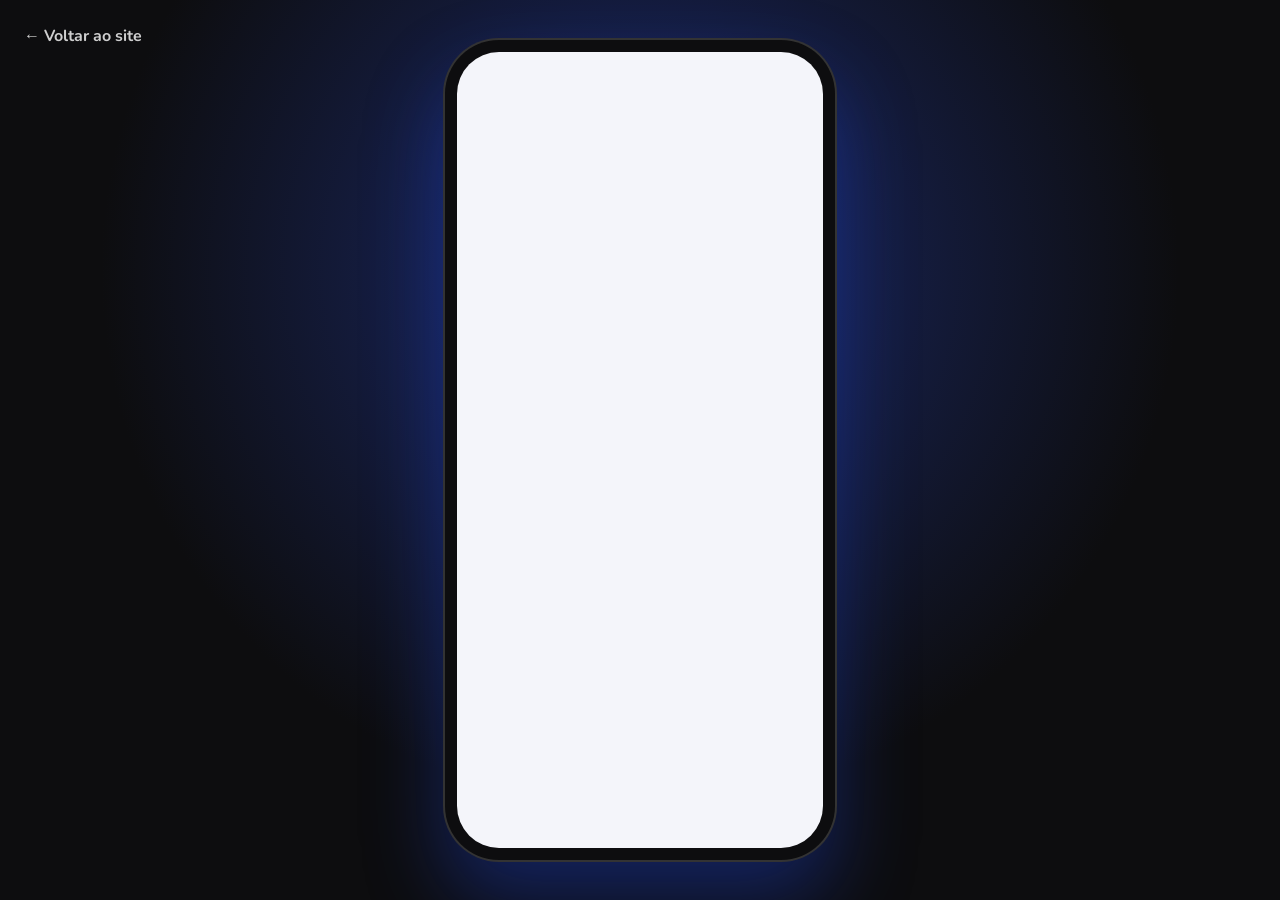
==== app.html @ 608b4625 "Add files via upload" ====
<!DOCTYPE html>
<html lang="pt-BR">
<head>
  <meta charset="UTF-8">
  <meta name="viewport" content="width=device-width, initial-scale=1.0, viewport-fit=cover">
  <title>zelu — app</title>
  <meta name="theme-color" content="#7A06D6">
  <meta name="apple-mobile-web-app-capable" content="yes">
  <meta name="mobile-web-app-capable" content="yes">
  <meta name="apple-mobile-web-app-status-bar-style" content="black-translucent">
  <meta name="apple-mobile-web-app-title" content="zelu">
  <link rel="manifest" href="manifest.json">
  <link rel="icon" href="icon.svg" type="image/svg+xml">
  <link rel="apple-touch-icon" href="icon-192.png">
  <link rel="preconnect" href="https://fonts.googleapis.com">
  <link href="https://fonts.googleapis.com/css2?family=Nunito:wght@400;500;600;700;800;900&display=swap" rel="stylesheet">
  <link rel="stylesheet" href="style.css">
  <style>
    html,body{height:100%;overflow:hidden;background:#0d0d0f}
    body{display:flex;align-items:center;justify-content:center}
    .app-shell{width:100%;height:100dvh;position:relative}
    .app-shell #app{border-radius:0}
    .in{font-size:16px}
    .back-site{display:none}

    /* CELULAR: tela cheia, usa a barra de status real do aparelho */
    @media (max-width:599px){
      #app .sb{display:none}
      .app-shell .scr:not(.full){padding-top:calc(18px + env(safe-area-inset-top))}
      .app-shell .splash{padding-top:calc(90px + env(safe-area-inset-top))}
      .app-shell .bn{height:calc(82px + env(safe-area-inset-bottom));padding-bottom:calc(14px + env(safe-area-inset-bottom))}
      .app-shell .cbar{padding-bottom:calc(22px + env(safe-area-inset-bottom))}
    }

    /* COMPUTADOR: moldura de celular centralizada */
    @media (min-width:600px){
      body{background:radial-gradient(circle at 50% 30%,#1b2a6b 0%,#0d0d0f 60%)}
      .app-shell{width:390px;height:min(820px,94dvh);border-radius:54px;padding:12px;background:#0d0d0f;box-shadow:0 0 0 2px #333,0 40px 80px rgba(31,75,242,.35)}
      .app-shell #app{border-radius:42px}
      .back-site{display:inline-flex;position:fixed;top:24px;left:24px;color:#fff;font-weight:700;opacity:.8;gap:8px;align-items:center}
      .back-site:hover{opacity:1}
    }
  </style>
</head>
<body>
  <a href="index.html" class="back-site">← Voltar ao site</a>
  <div class="app-shell"><div id="app"></div></div>

  <script src="app.js"></script>
  <script>
    if ('serviceWorker' in navigator) {
      window.addEventListener('load', () => navigator.serviceWorker.register('sw.js'));
    }
  </script>
</body>
</html>
---- style.css ----
:root{--roxo:#7A06D6;--azul:#1F4BF2;--grad:linear-gradient(90deg,#7A06D6,#1F4BF2);--dark:#1E1E1E;--navy:#0B1830;--txt:#10132B;--mut:#6B6F86;--line:#E4E6F0}
*{box-sizing:border-box;margin:0;padding:0}
html{scroll-behavior:smooth}
body{font-family:'Nunito',sans-serif;background:var(--dark);color:#fff;line-height:1.5}
button{font-family:inherit;cursor:pointer;border:none;background:none;color:inherit}
a{color:inherit;text-decoration:none}
.wrap{max-width:1160px;margin:0 auto;padding:0 24px}
.gt{background:var(--grad);-webkit-background-clip:text;background-clip:text;color:transparent}
.btn{display:inline-flex;align-items:center;gap:8px;background:var(--grad);color:#fff;font-weight:800;padding:14px 28px;border-radius:999px;font-size:16px;box-shadow:0 10px 30px rgba(60,40,230,.35);transition:.2s}
.btn:hover{transform:translateY(-2px)}
.btn.gh{background:transparent;border:1.5px solid rgba(255,255,255,.3);box-shadow:none}
.pattern{height:110px;opacity:.8;background-image:url("data:image/svg+xml,%3Csvg xmlns='http://www.w3.org/2000/svg' width='100' height='100' fill='none' stroke='%235a3be6' stroke-width='2'%3E%3Cpath d='M4 4h44v44A44 44 0 0 1 4 4z'/%3E%3Cpath d='M52 48V4h22a22 22 0 0 1 22 22v22z'/%3E%3Cpath d='M4 96V52h44A44 44 0 0 1 4 96z'/%3E%3Crect x='52' y='52' width='44' height='44' rx='6'/%3E%3C/svg%3E")}

/* NAV */
header.nav{position:sticky;top:0;z-index:50;background:rgba(30,30,30,.85);backdrop-filter:blur(12px);border-bottom:1px solid rgba(255,255,255,.06)}
.nav .wrap{display:flex;align-items:center;justify-content:space-between;height:72px}
.logo{font-weight:900;font-size:30px;letter-spacing:-1px}
.nav ul{display:flex;gap:28px;list-style:none;font-weight:600;color:#cfd0dc}
.nav ul a:hover{color:#fff}
.nav .btn{padding:10px 20px;font-size:14px}

/* HERO */
.hero{position:relative;text-align:center;padding:110px 0 90px;overflow:hidden}
.hero::before{content:'';position:absolute;width:760px;height:520px;left:50%;top:-80px;transform:translateX(-50%);background:radial-gradient(closest-side,rgba(40,70,240,.45),transparent);pointer-events:none}
.badge{display:inline-flex;gap:8px;align-items:center;padding:8px 18px;border-radius:999px;background:var(--grad);font-weight:700;font-size:13px;letter-spacing:1px;text-transform:uppercase;position:relative}
.hero h1{font-size:clamp(44px,8vw,96px);line-height:1;font-weight:500;margin:28px 0 22px;position:relative;letter-spacing:-2px}
.hero h1 b{font-weight:900}
.hero p{max-width:620px;margin:0 auto 34px;color:#c9cad6;font-size:19px;position:relative}
.ctas{display:flex;gap:14px;justify-content:center;flex-wrap:wrap;position:relative}
.stats{display:grid;grid-template-columns:repeat(3,1fr);gap:18px;margin-top:70px;position:relative}
.stat{background:#262626;border:1px solid rgba(255,255,255,.07);border-radius:24px;padding:26px;text-align:left}
.stat b{font-size:46px;font-weight:900;display:block;line-height:1;margin-bottom:6px}
.stat span{color:#b9bac7}

/* SEÇÕES */
section{padding:90px 0}
.sh{display:flex;align-items:center;gap:16px;margin-bottom:18px}
.arrow{width:52px;height:52px;border-radius:14px;background:linear-gradient(135deg,#1F4BF2,#7A06D6);display:grid;place-items:center;flex-shrink:0;font-size:24px;font-weight:900}
h2.t{font-size:clamp(30px,4.5vw,48px);font-weight:800;line-height:1.1}
.lead{color:#bfc0cd;font-size:18px;max-width:720px;margin-bottom:44px}
.dark2{background:#161616}
.feats{display:grid;grid-template-columns:repeat(3,1fr);gap:18px}
.feat{background:var(--navy);border-radius:24px;padding:28px;transition:.25s;border:1px solid transparent}
.feat:hover{border-color:#4b3be6;transform:translateY(-4px)}
.feat .e{font-size:28px;width:58px;height:58px;border-radius:16px;background:rgba(255,255,255,.06);display:grid;place-items:center;margin-bottom:18px}
.feat h3{font-size:20px;margin-bottom:6px}
.feat p{color:#aeb3c6;font-size:15px}
.steps{display:grid;grid-template-columns:repeat(3,1fr);gap:18px}
.stp{border-radius:24px;padding:30px;background:#232323}
.stp .n{width:44px;height:44px;border-radius:12px;background:var(--grad);display:grid;place-items:center;font-weight:900;font-size:20px;margin-bottom:16px}
.stp h3{margin-bottom:6px}
.stp p{color:#b4b5c3}
.vs{display:grid;grid-template-columns:1fr 1fr;gap:18px}
.vs div{border-radius:24px;padding:30px;background:#232323}
.vs div:last-child{background:var(--grad)}
.vs h3{font-size:22px;margin-bottom:8px}
.proto{display:grid;grid-template-columns:1fr 410px;gap:60px;align-items:center}
.proto ul{list-style:none;display:grid;gap:12px;margin:24px 0 30px}
.proto li{display:flex;gap:12px;color:#cfd0dc}
.proto li::before{content:'↗';color:#6a5cff;font-weight:900}
.manif{background:var(--grad);border-radius:36px;padding:60px;font-size:clamp(18px,2.2vw,24px);line-height:1.55}
.manif strong{display:block;font-size:14px;letter-spacing:2px;text-transform:uppercase;opacity:.8;margin-bottom:18px}
.manif p+p{margin-top:16px}
.vals{display:grid;grid-template-columns:repeat(3,1fr);gap:18px}
.val{border-radius:20px;overflow:hidden;background:#fff;color:var(--txt)}
.val h4{background:var(--grad);color:#fff;text-align:center;padding:18px;letter-spacing:1px}
.val p{padding:22px}
.cta{text-align:center}
footer{border-top:1px solid rgba(255,255,255,.08);padding:40px 0;color:#9a9bab;font-size:14px}
footer .wrap{display:flex;justify-content:space-between;gap:20px;flex-wrap:wrap}
@media(max-width:900px){.nav ul{display:none}.stats,.feats,.steps,.vals,.vs{grid-template-columns:1fr}.proto{grid-template-columns:1fr}.manif{padding:34px}}

/* ===== APP (protótipo) ===== */
.phone{width:390px;height:820px;max-width:100%;margin:0 auto;border-radius:54px;padding:12px;background:#0d0d0f;box-shadow:0 0 0 2px #333,0 40px 80px rgba(31,75,242,.35)}
#app{position:relative;width:100%;height:100%;border-radius:42px;overflow:hidden;background:#F4F5FA;color:var(--txt);font-size:15px;line-height:1.4}
#app .sb{position:absolute;top:0;left:0;right:0;height:44px;display:flex;justify-content:space-between;align-items:center;padding:0 28px;font-weight:800;font-size:14px;z-index:5;background:#F4F5FA}
#app .sb.w{background:transparent;color:#fff}
.scr{position:absolute;inset:0;overflow-y:auto;padding:56px 20px 30px;scrollbar-width:none}
.scr::-webkit-scrollbar{display:none}
.scr.wnav{padding-bottom:110px}
.scr.chatpad{padding-bottom:150px}
.scr.full{padding:0}
#app h1{font-size:26px;line-height:1.2;font-weight:800}
#app h2{font-size:20px;font-weight:800}
#app h3{font-size:16px;font-weight:800;margin:18px 0 10px}
#app .card h3{margin:0 0 10px}
.mut{color:var(--mut)}.sm{font-size:13px}.c{text-align:center}.mt{margin-top:20px}.f1{flex:1;min-width:0}
#app label{display:block;font-weight:700;font-size:14px;margin:16px 0 6px}
.in{width:100%;padding:14px 16px;border-radius:14px;border:1.5px solid var(--line);background:#fff;font:inherit;color:var(--txt);outline:none}
.in:focus{border-color:var(--azul)}
.pbtn{width:100%;padding:16px;border-radius:16px;background:var(--grad);color:#fff;font-weight:800;font-size:16px}
.pbtn:disabled{opacity:.4;cursor:not-allowed}
.sbtn{width:100%;padding:15px;border-radius:16px;background:#E9ECFF;color:var(--azul);font-weight:800}
.lbtn{width:100%;padding:14px;font-weight:700;color:var(--mut)}
.link{color:var(--azul);font-weight:800;font-size:13px}
.hd{display:flex;align-items:center;gap:10px;margin-bottom:14px}
.hd h2{flex:1}
.ic{width:40px;height:40px;border-radius:12px;background:#fff;display:grid;place-items:center;box-shadow:0 2px 8px rgba(16,19,43,.06);flex-shrink:0}
.ic.w{background:rgba(255,255,255,.18);box-shadow:none;width:32px;height:32px;color:#fff}
.row{display:flex;justify-content:space-between;align-items:center;gap:10px}
.card{background:#fff;border-radius:20px;padding:16px;margin-bottom:14px;box-shadow:0 2px 12px rgba(16,19,43,.05)}
.bar{height:8px;border-radius:99px;background:#E8E9F3;overflow:hidden;margin:8px 0}
.bar i{display:block;height:100%;border-radius:99px;background:var(--grad);transition:width .5s}
.top{display:flex;justify-content:space-between;align-items:center;margin-bottom:16px}
.bal{background:var(--grad);color:#fff;border-radius:24px;padding:20px;margin-bottom:16px;box-shadow:0 12px 30px rgba(60,40,230,.3)}
.bal .big{font-size:32px;font-weight:900;margin:6px 0 10px}
.qa{display:grid;grid-template-columns:repeat(4,1fr);gap:8px;margin-bottom:16px}
.qa button{display:flex;flex-direction:column;align-items:center;gap:6px;font-size:11.5px;font-weight:700;color:var(--txt)}
.qa button span{width:56px;height:56px;border-radius:18px;background:#fff;display:grid;place-items:center;font-size:24px;box-shadow:0 2px 10px rgba(16,19,43,.06)}
.cat{margin-bottom:8px}
.cat span{font-size:14px}
.dot{display:inline-block;width:9px;height:9px;border-radius:50%;margin-right:7px}
.li{display:flex;align-items:center;gap:12px;padding:10px 0;border-bottom:1px solid #F0F1F6}
.li:last-child{border:none}
.lic{width:40px;height:40px;border-radius:12px;display:grid;place-items:center;font-size:18px;background:#F1F2F8;flex-shrink:0}
.alert{display:flex;gap:12px;align-items:center;font-size:24px;cursor:pointer;background:#EEF1FF}
.alert div{font-size:15px}
.fab{position:absolute;right:18px;bottom:96px;width:56px;height:56px;border-radius:50%;background:var(--grad);color:#fff;display:grid;place-items:center;box-shadow:0 10px 24px rgba(60,40,230,.4);z-index:6}
.bn{position:absolute;bottom:0;left:0;right:0;height:82px;background:#fff;display:flex;justify-content:space-around;align-items:center;padding-bottom:14px;box-shadow:0 -4px 20px rgba(16,19,43,.06);z-index:6}
.bn button{display:flex;flex-direction:column;align-items:center;gap:2px;font-size:11px;font-weight:700;color:#A3A6B8;width:60px}
.bn .act{color:var(--azul)}
.bn .plus{width:54px;height:54px;border-radius:18px;background:var(--grad);color:#fff;display:grid;place-items:center;margin-top:-26px;box-shadow:0 8px 20px rgba(60,40,230,.4)}
.splash{min-height:100%;background:var(--grad);color:#fff;padding:120px 28px 50px;display:flex;flex-direction:column}
.logo-big{font-size:68px;font-weight:900;letter-spacing:-2px;margin-bottom:auto}
#app .splash h1{font-size:36px;margin:40px 0 12px}
.splash p{opacity:.9;margin-bottom:30px}
.splash .pbtn{background:#fff;color:var(--azul)}
.splash .lbtn{color:#fff}
.step{font-size:13px;font-weight:800;color:var(--azul);margin:8px 0}
.qt{margin:6px 0 20px}
.opt{display:block;width:100%;text-align:left;padding:16px;border-radius:16px;border:1.5px solid var(--line);background:#fff;margin-bottom:10px;font-weight:700;color:var(--txt);transition:.15s}
.opt.sel{border-color:var(--azul);background:#EEF1FF;color:var(--azul)}
.opt.chk::before{content:'○  '}
.opt.chk.sel::before{content:'●  '}
.res-card{background:var(--grad);color:#fff;border-radius:26px;padding:28px;text-align:center;margin:8px 0 10px}
.res-card .emo{font-size:52px}
.res-card p{opacity:.92;margin-top:8px}
.tip{background:#fff;border-radius:14px;padding:12px 14px;margin-bottom:8px;font-weight:600}
.chips{display:flex;flex-wrap:wrap;gap:8px}
.chip{padding:9px 14px;border-radius:99px;background:#fff;border:1.5px solid var(--line);font-weight:700;font-size:13px;color:var(--txt)}
.chip.sel{background:var(--grad);color:#fff;border-color:transparent}
.toggle{width:48px;height:28px;border-radius:99px;background:#D5D7E3;position:relative;cursor:pointer;flex-shrink:0;transition:.2s}
.toggle::after{content:'';position:absolute;top:3px;left:3px;width:22px;height:22px;border-radius:50%;background:#fff;transition:.2s;box-shadow:0 1px 3px rgba(0,0,0,.2)}
.toggle.on{background:var(--azul)}
.toggle.on::after{left:23px}
.sheet-bg{position:absolute;inset:0;background:rgba(10,12,30,.45);display:flex;align-items:flex-end;z-index:20;animation:fade .2s}
.sheet{background:#fff;width:100%;border-radius:28px 28px 0 0;padding:24px 22px 34px;animation:up .25s}
#app .sheet h3{margin-top:0}
@keyframes up{from{transform:translateY(100%)}}
@keyframes fade{from{opacity:0}}
.toast{position:absolute;left:50%;bottom:100px;transform:translateX(-50%);background:#10132B;color:#fff;padding:12px 18px;border-radius:14px;font-size:13.5px;font-weight:700;z-index:30;width:max-content;max-width:86%;text-align:center;animation:fade .2s}
.hs{display:flex;gap:12px;overflow-x:auto;padding-bottom:6px;scrollbar-width:none}
.ccard{min-width:250px;height:150px;border-radius:22px;padding:18px;color:#fff;background:linear-gradient(135deg,#7A06D6,#1F4BF2);display:flex;flex-direction:column;justify-content:space-between}
.ccard:nth-child(2n){background:linear-gradient(135deg,#0B1830,#2b3a8f)}
.imp{display:grid;grid-template-columns:repeat(auto-fit,minmax(90px,1fr));gap:8px}
.imp .card{text-align:center;padding:14px 8px;margin:0}
.imp b{display:block;font-size:22px;background:var(--grad);-webkit-background-clip:text;background-clip:text;color:transparent}
.imp span{font-size:12px;color:var(--mut)}
.bigg{font-size:28px;font-weight:900;color:var(--azul)}
.breathe{margin-top:20px;display:flex;flex-direction:column;align-items:center;gap:14px}
.circ{width:120px;height:120px;border-radius:50%;background:var(--grad);display:grid;place-items:center;color:#fff;font-size:40px;font-weight:900;animation:br 4s ease-in-out infinite}
@keyframes br{50%{transform:scale(1.15);box-shadow:0 0 0 18px rgba(31,75,242,.12)}}
.acts{display:grid;gap:10px;margin-top:20px}
.hero-p{text-align:center;padding:10px 0}
.hero-p .emo{font-size:48px}
.cal{display:grid;grid-template-columns:repeat(7,1fr);gap:4px;text-align:center}
.cal b{font-size:12px;color:var(--mut);padding:4px 0}
.cd{aspect-ratio:1;border-radius:12px;font-weight:700;position:relative;color:var(--txt);font-size:14px}
.cd.hoje{border:1.5px solid var(--azul)}
.cd.sel{background:var(--grad);color:#fff}
.cd i{position:absolute;bottom:4px;left:50%;transform:translateX(-50%);width:5px;height:5px;border-radius:50%}
.leg{display:flex;gap:16px;justify-content:center;font-size:12px;color:var(--mut);margin-top:10px}
.leg i{display:inline-block;width:7px;height:7px;border-radius:50%;margin-right:5px}
.cc{background:#FF5A7A}.cg{background:var(--azul)}
.cd.sel i{background:#fff}
.chat{display:flex;flex-direction:column;gap:10px}
.msg{max-width:82%;padding:12px 14px;border-radius:18px;font-size:14.5px}
.msg.bot{background:#fff;border-bottom-left-radius:6px;align-self:flex-start}
.msg.me{background:var(--grad);color:#fff;border-bottom-right-radius:6px;align-self:flex-end}
.cbar{position:absolute;left:0;right:0;bottom:0;background:#F4F5FA;padding:10px 14px 22px;z-index:6}
.sug{display:flex;gap:6px;overflow-x:auto;margin-bottom:8px;scrollbar-width:none}
.sug .chip{white-space:nowrap}
.send{width:48px;height:48px;border-radius:14px;background:var(--grad);color:#fff;font-size:18px;flex-shrink:0}
.av{width:84px;height:84px;border-radius:50%;background:var(--grad);color:#fff;display:grid;place-items:center;font-size:34px;font-weight:900;margin:6px auto 10px}
.menu button{display:flex;width:100%;align-items:center;gap:12px;padding:14px 4px;border-bottom:1px solid #F0F1F6;font-weight:700;color:var(--txt);text-align:left}
.menu button:last-child{border:none}
.menu button::after{content:'›';margin-left:auto;color:var(--mut);font-size:20px}
.pill{display:inline-block;padding:6px 14px;border-radius:99px;background:#EEF1FF;color:var(--azul);font-weight:800;font-size:13px}
details{background:#fff;border-radius:16px;padding:14px 16px;margin-bottom:10px}
summary{font-weight:800;cursor:pointer}
details p{margin-top:8px;color:var(--mut)}
.two{display:grid;grid-template-columns:1fr 1fr;gap:10px;margin-bottom:6px}
.two .card{margin:0;text-align:center}
.two b{font-size:19px;display:block}
@media(max-width:480px){.phone{width:100%;height:760px;padding:0;border-radius:28px;box-shadow:0 20px 50px rgba(31,75,242,.3)}#app{border-radius:28px}}
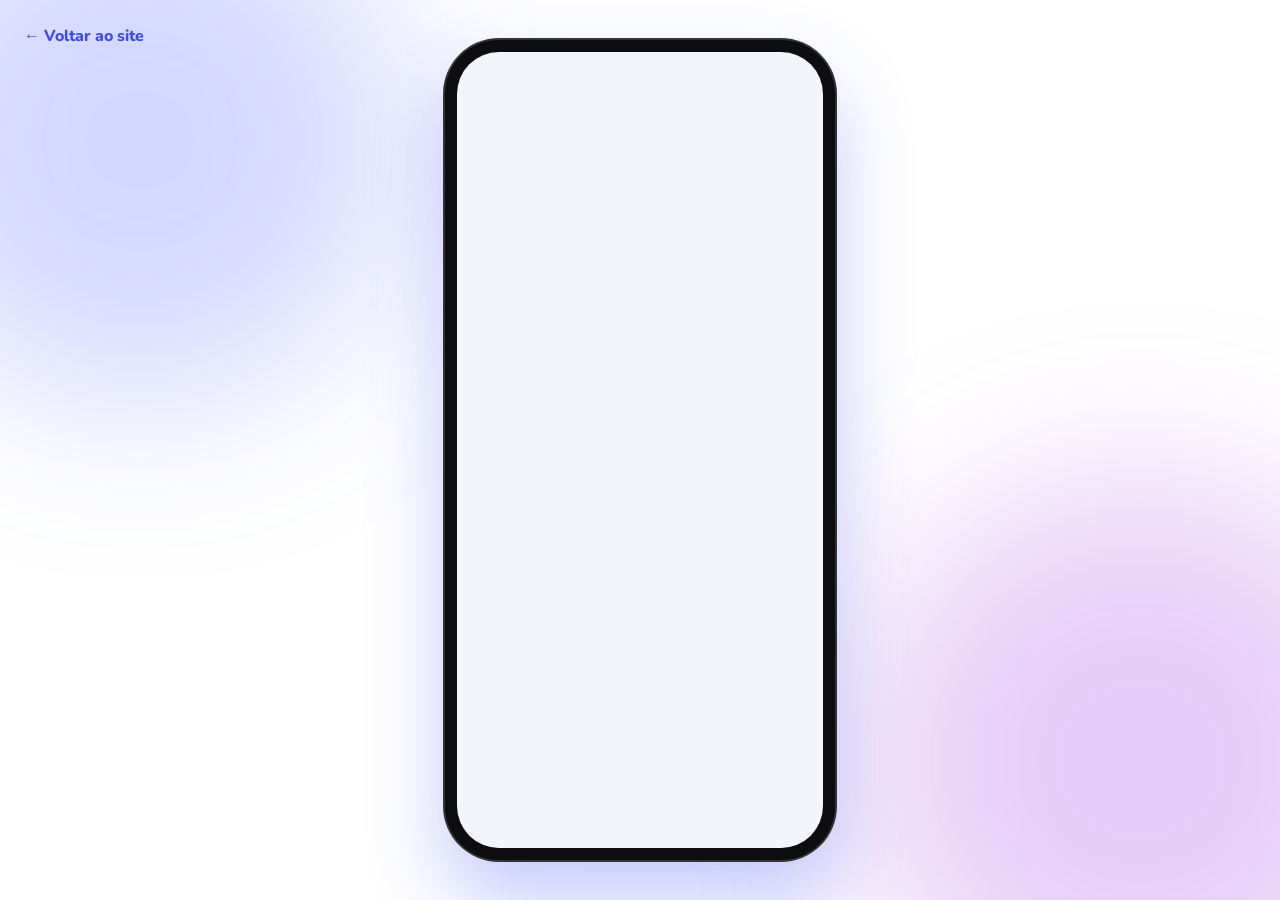
==== commit f7dbf8ff: "Update app.html" ====
--- a/app.html
+++ b/app.html
@@ -4,7 +4,7 @@
   <meta charset="UTF-8">
   <meta name="viewport" content="width=device-width, initial-scale=1.0, viewport-fit=cover">
   <title>zelu — app</title>
-  <meta name="theme-color" content="#7A06D6">
+  <meta name="theme-color" content="#3a4bf3">
   <meta name="apple-mobile-web-app-capable" content="yes">
   <meta name="mobile-web-app-capable" content="yes">
   <meta name="apple-mobile-web-app-status-bar-style" content="black-translucent">
@@ -14,16 +14,19 @@
   <link rel="apple-touch-icon" href="icon-192.png">
   <link rel="preconnect" href="https://fonts.googleapis.com">
   <link href="https://fonts.googleapis.com/css2?family=Nunito:wght@400;500;600;700;800;900&display=swap" rel="stylesheet">
-  <link rel="stylesheet" href="style.css">
+  <link rel="stylesheet" href="zelu.css?v=6">
+  <script>
+    if (new URLSearchParams(location.search).has('mockup')) document.documentElement.classList.add('mockup');
+  </script>
   <style>
-    html,body{height:100%;overflow:hidden;background:#0d0d0f}
+    html,body{height:100%;overflow:hidden;background:#F4F5FA}
     body{display:flex;align-items:center;justify-content:center}
     .app-shell{width:100%;height:100dvh;position:relative}
     .app-shell #app{border-radius:0}
     .in{font-size:16px}
     .back-site{display:none}
 
-    /* CELULAR: tela cheia, usa a barra de status real do aparelho */
+    /* CELULAR: tela cheia */
     @media (max-width:599px){
       #app .sb{display:none}
       .app-shell .scr:not(.full){padding-top:calc(18px + env(safe-area-inset-top))}
@@ -32,13 +35,25 @@
       .app-shell .cbar{padding-bottom:calc(22px + env(safe-area-inset-bottom))}
     }
 
-    /* COMPUTADOR: moldura de celular centralizada */
+    /* DENTRO DO MOCKUP DA LANDING PAGE */
+    html.mockup,html.mockup body{background:#F4F5FA}
+    html.mockup .app-shell{height:100vh}
+    html.mockup #app .sb{display:flex}
+    html.mockup .app-shell .scr:not(.full){padding-top:56px}
+    html.mockup .app-shell .splash{padding-top:120px}
+    html.mockup .app-shell .bn{height:86px;padding-bottom:18px}
+    html.mockup .app-shell .cbar{padding-bottom:26px}
+
+    /* COMPUTADOR: moldura de celular sobre fundo branco da marca */
     @media (min-width:600px){
-      body{background:radial-gradient(circle at 50% 30%,#1b2a6b 0%,#0d0d0f 60%)}
-      .app-shell{width:390px;height:min(820px,94dvh);border-radius:54px;padding:12px;background:#0d0d0f;box-shadow:0 0 0 2px #333,0 40px 80px rgba(31,75,242,.35)}
+      body{background:#ffffff}
+      body::before,body::after{content:'';position:fixed;border-radius:50%;filter:blur(90px);pointer-events:none}
+      body::before{width:520px;height:520px;left:-120px;top:-120px;background:rgba(58,75,243,.22)}
+      body::after{width:560px;height:560px;right:-140px;bottom:-140px;background:rgba(129,2,207,.2)}
+      .app-shell{width:390px;height:min(820px,94dvh);border-radius:54px;padding:12px;background:#0d0d0f;box-shadow:0 0 0 2px #333,0 40px 80px rgba(58,75,243,.3);z-index:1}
       .app-shell #app{border-radius:42px}
-      .back-site{display:inline-flex;position:fixed;top:24px;left:24px;color:#fff;font-weight:700;opacity:.8;gap:8px;align-items:center}
-      .back-site:hover{opacity:1}
+      .back-site{display:inline-flex;position:fixed;top:24px;left:24px;color:#3a4bf3;font-weight:800;gap:8px;align-items:center;z-index:2}
+      .back-site:hover{color:#8102cf}
     }
   </style>
 </head>
@@ -46,11 +61,11 @@
   <a href="index.html" class="back-site">← Voltar ao site</a>
   <div class="app-shell"><div id="app"></div></div>
 
-  <script src="app.js"></script>
+  <script src="app.js?v=6"></script>
   <script>
     if ('serviceWorker' in navigator) {
       window.addEventListener('load', () => navigator.serviceWorker.register('sw.js'));
     }
   </script>
 </body>
-</html>+</html>
--- a/zelu.css
+++ b/zelu.css
@@ -0,0 +1,315 @@
+/* ===== MARCA ZELU ===== */
+:root{
+  --azul:#3a4bf3;
+  --roxo:#8102cf;
+  --grad:linear-gradient(45deg,#3a4bf3 0%,#8102cf 100%);
+  --grad-fundo:linear-gradient(90deg,#3a4bf3 0%,#8102cf 100%);
+  --branco:#ffffff;
+  --suave:#f5f5fb;
+  --preto:#111111;
+  --txt:#10132B;
+  --mut:#5f6278;
+  --line:#E6E7F0;
+}
+*{box-sizing:border-box;margin:0;padding:0}
+html{scroll-behavior:smooth}
+body{font-family:'Nunito',sans-serif;background:var(--branco);color:var(--txt);line-height:1.5}
+button{font-family:inherit;cursor:pointer;border:none;background:none;color:inherit}
+a{color:inherit;text-decoration:none}
+.wrap{max-width:1160px;margin:0 auto;padding:0 24px}
+.i{width:1.15em;height:1.15em;fill:none;stroke:currentColor;stroke-width:2;stroke-linecap:round;stroke-linejoin:round;flex-shrink:0}
+.gt{background:var(--grad);-webkit-background-clip:text;background-clip:text;color:transparent;-webkit-box-decoration-break:clone;box-decoration-break:clone}
+.gt small{font-size:.5em;font-weight:800;margin-left:2px}
+
+/* ===== LOGO ===== */
+.logo-txt{font-weight:900;letter-spacing:-.02em;background:var(--grad);-webkit-background-clip:text;background-clip:text;color:transparent}
+.logo-mark{display:block;width:92px;height:40px}
+.logo-mark .logo-txt{font-size:30px;line-height:40px}
+.logo-mark.sm{display:inline-block;width:56px;height:24px;vertical-align:middle}
+.logo-mark.sm .logo-txt{font-size:20px;line-height:24px}
+.logo-hero{display:inline-block;position:relative}
+.tem-logo .logo-mark,.tem-logo .logo-hero{background:var(--grad);-webkit-mask:url(logo-zelu.svg) no-repeat left center/contain;mask:url(logo-zelu.svg) no-repeat left center/contain}
+.tem-logo .logo-hero{overflow:hidden;width:2.3em;height:1.05em;vertical-align:-0.18em;-webkit-mask-position:center bottom;mask-position:center bottom;animation:logoIn .9s .2s cubic-bezier(.2,.8,.2,1) both}
+.tem-logo .logo-hero::after{content:'';position:absolute;inset:0;background:linear-gradient(105deg,transparent 35%,rgba(255,255,255,.7) 50%,transparent 65%);transform:translateX(-120%);animation:brilho 4s 1.4s ease-in-out infinite}
+.tem-logo .logo-txt{opacity:0}
+@keyframes logoIn{from{opacity:0;transform:translateY(.25em) scale(.96);filter:blur(6px)}to{opacity:1;transform:none;filter:none}}
+@keyframes brilho{0%{transform:translateX(-120%)}35%,100%{transform:translateX(120%)}}
+@media (prefers-reduced-motion:reduce){.logo-hero,.logo-hero::after,.float,.fb{animation:none!important}}
+
+/* ===== BOTÕES ===== */
+.btn{display:inline-flex;align-items:center;gap:8px;background:var(--grad);color:#fff;font-weight:800;padding:14px 28px;border-radius:999px;font-size:16px;box-shadow:0 10px 30px rgba(58,75,243,.3);transition:.2s}
+.btn:hover{transform:translateY(-2px);box-shadow:0 14px 34px rgba(129,2,207,.3)}
+.btn.gh{background:transparent;color:var(--azul);border:1.5px solid var(--azul);box-shadow:none}
+.btn.claro{background:#fff;color:var(--azul);box-shadow:0 10px 30px rgba(0,0,0,.15)}
+
+/* ===== NAV ===== */
+header.nav{position:sticky;top:0;z-index:50;background:rgba(255,255,255,.85);backdrop-filter:blur(12px);border-bottom:1px solid var(--line)}
+.nav .wrap{display:flex;align-items:center;justify-content:space-between;height:72px}
+.nav ul{display:flex;gap:28px;list-style:none;font-weight:700;color:var(--mut)}
+.nav ul a:hover{color:var(--azul)}
+.nav .btn{padding:10px 20px;font-size:14px}
+
+/* ===== HERO ===== */
+.hero2{position:relative;padding:80px 0;overflow:hidden}
+.hero2::before,.hero2::after{content:'';position:absolute;border-radius:50%;filter:blur(70px);pointer-events:none}
+.hero2::before{width:520px;height:520px;left:-160px;top:-120px;background:rgba(58,75,243,.18)}
+.hero2::after{width:560px;height:560px;right:-160px;top:80px;background:rgba(129,2,207,.16)}
+.hero-grid{display:grid;grid-template-columns:1.05fr .95fr;gap:40px;align-items:center;position:relative;z-index:1}
+.badge{display:inline-flex;gap:8px;align-items:center;padding:8px 18px;border-radius:999px;background:var(--grad);color:#fff;font-weight:700;font-size:13px;letter-spacing:1px;text-transform:uppercase}
+.hero-copy h1{font-size:clamp(44px,6.5vw,88px);line-height:1.05;font-weight:500;margin:28px 0 22px;letter-spacing:-2px;color:var(--preto)}
+.hero-copy p{max-width:560px;color:var(--mut);font-size:19px;margin:0 0 34px}
+.ctas{display:flex;gap:14px;flex-wrap:wrap}
+.hero-copy .hint{font-size:14px;color:var(--mut);margin:18px 0 0}
+.hero-copy .hint button{color:var(--azul);font-weight:800;text-decoration:underline}
+.stats{display:grid;grid-template-columns:repeat(3,1fr);gap:18px;margin-top:70px;position:relative;z-index:1}
+.stat{background:#fff;border:1px solid var(--line);border-radius:24px;padding:26px}
+.stat b{font-size:52px;font-weight:900;display:inline-block;line-height:1.05;margin-bottom:6px}
+.stat span{display:block;color:var(--mut)}
+
+/* ===== IPHONE FLUTUANTE ===== */
+.mock{position:relative;display:flex;justify-content:center;padding:20px 0}
+.mock::before{content:'';position:absolute;width:480px;height:480px;top:50%;left:50%;transform:translate(-50%,-50%);border-radius:50%;background:var(--grad);opacity:.22;filter:blur(60px);pointer-events:none}
+.float{animation:flt 6s ease-in-out infinite;position:relative}
+@keyframes flt{0%,100%{transform:translateY(0) rotate(-2deg)}50%{transform:translateY(-18px) rotate(1deg)}}
+.iphone{position:relative;width:360px;height:760px;border-radius:62px;padding:12px;
+  background:linear-gradient(145deg,#4a4a52 0%,#16161a 35%,#0d0d10 65%,#3a3a42 100%);
+  box-shadow:inset 0 0 0 2px #6b6b74,inset 0 0 0 7px #0b0b0d,0 50px 100px rgba(58,75,243,.3),0 25px 50px rgba(16,19,43,.25)}
+.iphone::before{content:'';position:absolute;right:-4px;top:200px;width:4px;height:96px;border-radius:0 3px 3px 0;background:#3a3a42}
+.iphone::after{content:'';position:absolute;left:-4px;top:170px;width:4px;height:60px;border-radius:3px 0 0 3px;background:#3a3a42;box-shadow:0 80px 0 #3a3a42}
+.screen{position:relative;width:100%;height:100%;border-radius:50px;overflow:hidden;background:#F4F5FA}
+.screen #app{border-radius:0}
+.screen-fallback{position:absolute;inset:0;width:100%;height:100%;object-fit:cover;display:none}
+.sem-app .screen-fallback{display:block}
+.sem-app #app{display:none}
+.island{position:absolute;top:11px;left:50%;transform:translateX(-50%);width:108px;height:31px;border-radius:20px;background:#000;z-index:40;pointer-events:none}
+.homebar{position:absolute;bottom:7px;left:50%;transform:translateX(-50%);width:120px;height:5px;border-radius:9px;background:rgba(16,19,43,.35);z-index:40;pointer-events:none}
+.fb{position:absolute;z-index:4;display:flex;align-items:center;gap:10px;background:#fff;color:var(--txt);padding:12px 16px;border-radius:18px;border:1px solid var(--line);box-shadow:0 20px 40px rgba(16,19,43,.12);font-size:14px;line-height:1.25;animation:flt2 5s ease-in-out infinite;white-space:nowrap}
+.fb-ic{width:36px;height:36px;border-radius:12px;background:var(--grad);color:#fff;display:grid;place-items:center}
+.fb small{display:block;color:var(--mut);font-weight:600}
+.fb b{font-weight:900}
+.fb.a{left:-40px;top:14%}
+.fb.b{right:-44px;top:46%;animation-delay:-1.6s}
+.fb.c{left:-24px;bottom:10%;animation-delay:-3.2s}
+@keyframes flt2{0%,100%{transform:translateY(0)}50%{transform:translateY(-12px)}}
+
+/* ===== SEÇÕES ===== */
+section{padding:90px 0}
+.suave{background-color:var(--suave)}
+.textura{background-image:url("data:image/svg+xml,%3Csvg xmlns='http://www.w3.org/2000/svg' width='100' height='100' fill='none' stroke='%233a4bf3' stroke-opacity='.10' stroke-width='2'%3E%3Cpath d='M4 4h44v44A44 44 0 0 1 4 4z'/%3E%3Cpath d='M52 48V4h22a22 22 0 0 1 22 22v22z'/%3E%3Cpath d='M4 96V52h44A44 44 0 0 1 4 96z'/%3E%3Crect x='52' y='52' width='44' height='44' rx='6'/%3E%3C/svg%3E");background-size:120px}
+.orbs{position:relative;overflow:hidden}
+.orbs>.wrap{position:relative;z-index:1}
+.orbs::before,.orbs::after{content:'';position:absolute;border-radius:50%;filter:blur(80px);pointer-events:none}
+.orbs::before{width:420px;height:420px;left:-140px;top:12%;background:rgba(58,75,243,.22)}
+.orbs::after{width:460px;height:460px;right:-160px;bottom:0;background:rgba(129,2,207,.2)}
+.sh{display:flex;align-items:center;gap:16px;margin-bottom:18px}
+.arrow{width:52px;height:52px;border-radius:14px;background:var(--grad);color:#fff;display:grid;place-items:center;flex-shrink:0;font-size:22px}
+.arrow.claro{background:#fff;color:var(--azul)}
+h2.t{font-size:clamp(30px,4.5vw,48px);font-weight:800;line-height:1.12;color:var(--preto)}
+.lead{color:var(--mut);font-size:18px;max-width:720px;margin-bottom:44px}
+
+/* liquid glass */
+.glass{position:relative;overflow:hidden;
+  background:linear-gradient(135deg,rgba(255,255,255,.75),rgba(255,255,255,.35))!important;
+  -webkit-backdrop-filter:blur(18px) saturate(170%);backdrop-filter:blur(18px) saturate(170%);
+  border:1px solid rgba(255,255,255,.85)!important;
+  box-shadow:inset 0 1px 0 rgba(255,255,255,.95),inset 0 -1px 0 rgba(58,75,243,.08),0 14px 34px rgba(58,75,243,.12)!important}
+.glass::before{content:'';position:absolute;inset:0;border-radius:inherit;pointer-events:none;background:linear-gradient(120deg,rgba(255,255,255,.6) 0%,rgba(255,255,255,0) 38%)}
+.glass>*{position:relative;z-index:1}
+.glass-escuro{background:linear-gradient(135deg,rgba(255,255,255,.24),rgba(255,255,255,.08));
+  -webkit-backdrop-filter:blur(16px) saturate(160%);backdrop-filter:blur(16px) saturate(160%);
+  border:1px solid rgba(255,255,255,.45);box-shadow:inset 0 1px 0 rgba(255,255,255,.5),0 14px 34px rgba(16,19,43,.15)}
+
+/* sobre */
+.vs{display:grid;grid-template-columns:1fr 1fr;gap:18px}
+.vs div{border-radius:24px;padding:30px;background:var(--suave);border:1px solid var(--line)}
+.vs div p{color:var(--mut)}
+.vs div:last-child{background:var(--grad);color:#fff;border:none}
+.vs div:last-child p{color:rgba(255,255,255,.9)}
+.vs h3{font-size:22px;margin-bottom:8px}
+
+/* recursos */
+.feats{display:grid;grid-template-columns:repeat(3,1fr);gap:18px}
+.feat{background:#fff;border-radius:24px;padding:28px;transition:.25s;border:1px solid var(--line)}
+.feat:hover{transform:translateY(-4px)}
+.feat .e{font-size:24px;width:56px;height:56px;border-radius:16px;background:var(--grad);color:#fff;display:grid;place-items:center;margin-bottom:18px}
+.feat h3{font-size:20px;margin-bottom:6px;color:var(--preto)}
+.feat p{color:var(--mut);font-size:15px}
+
+/* pausa */
+.steps{display:grid;grid-template-columns:repeat(3,1fr);gap:18px}
+.stp{border-radius:24px;padding:30px;background:var(--suave);border:1px solid var(--line)}
+.stp .n{width:44px;height:44px;border-radius:12px;background:var(--grad);color:#fff;display:grid;place-items:center;font-weight:900;font-size:20px;margin-bottom:16px}
+.stp h3{margin-bottom:6px;color:var(--preto)}
+.stp p{color:var(--mut)}
+
+/* protótipo */
+.degrade{background:var(--grad-fundo);color:#fff}
+.degrade h2.t{color:#fff}
+.degrade .lead{color:rgba(255,255,255,.9);margin-bottom:0}
+.proto{display:grid;grid-template-columns:1fr 1fr;gap:60px;align-items:center}
+.proto ul{list-style:none;display:grid;gap:12px;margin:24px 0 30px}
+.proto li{display:flex;gap:12px;color:#fff}
+.proto li::before{content:'↗';font-weight:900}
+.inst{display:grid;gap:16px}
+.inst div{border-radius:24px;padding:26px}
+.inst h3{margin-bottom:10px}
+.inst ol{padding-left:20px;display:grid;gap:6px;color:rgba(255,255,255,.95)}
+
+/* manifesto */
+.manif{background:var(--grad);color:#fff;border-radius:36px;padding:60px;font-size:clamp(18px,2.2vw,24px);line-height:1.55;box-shadow:0 30px 60px rgba(58,75,243,.25)}
+.manif strong{display:block;font-size:14px;letter-spacing:2px;text-transform:uppercase;opacity:.85;margin-bottom:18px}
+.manif p+p{margin-top:16px}
+
+/* valores */
+.vals{display:grid;grid-template-columns:repeat(3,1fr);gap:18px;margin-top:30px}
+.val{border-radius:20px;overflow:hidden;background:#fff;border:1px solid var(--line)}
+.val h4{background:var(--grad);color:#fff;text-align:center;padding:18px;letter-spacing:1px}
+.val p{padding:22px;color:var(--mut)}
+
+/* cta e rodapé */
+.cta{text-align:center}
+.cta .badge{margin-bottom:20px}
+.cta .lead{margin:16px auto 30px}
+footer{border-top:1px solid var(--line);padding:40px 0;color:var(--mut);font-size:14px}
+footer .wrap{display:flex;justify-content:space-between;gap:20px;flex-wrap:wrap;align-items:center}
+.foot-logo{display:flex;align-items:center;gap:10px}
+
+@media(max-width:900px){
+  .nav ul{display:none}
+  .hero-grid,.stats,.feats,.steps,.vals,.vs,.proto{grid-template-columns:1fr}
+  .hero-copy{text-align:center}
+  .hero-copy p{margin:0 auto 34px}
+  .ctas{justify-content:center}
+  .fb.a{left:0}.fb.b{right:0}.fb.c{left:4%}
+  .manif{padding:34px}
+}
+@media(max-width:420px){
+  .iphone{transform:scale(.86);transform-origin:top center;margin-bottom:-106px}
+  .fb{font-size:12px;padding:10px 12px}
+  .fb.b{display:none}
+}
+
+/* ===== APP (protótipo) ===== */
+.phone{width:390px;height:820px;max-width:100%;margin:0 auto;border-radius:54px;padding:12px;background:#0d0d0f}
+#app{position:relative;width:100%;height:100%;border-radius:42px;overflow:hidden;background:#F4F5FA;color:var(--txt);font-size:15px;line-height:1.4}
+#app .sb{position:absolute;top:0;left:0;right:0;height:44px;display:flex;justify-content:space-between;align-items:center;padding:0 28px;font-weight:800;font-size:14px;z-index:5;background:#F4F5FA}
+#app .sb.w{background:transparent;color:#fff}
+.scr{position:absolute;inset:0;overflow-y:auto;padding:56px 20px 30px;scrollbar-width:none}
+.scr::-webkit-scrollbar{display:none}
+.scr.wnav{padding-bottom:110px}
+.scr.chatpad{padding-bottom:150px}
+.scr.full{padding:0}
+#app h1{font-size:26px;line-height:1.2;font-weight:800}
+#app h2{font-size:20px;font-weight:800}
+#app h3{font-size:16px;font-weight:800;margin:18px 0 10px}
+#app .card h3{margin:0 0 10px}
+.mut{color:var(--mut)}.sm{font-size:13px}.c{text-align:center}.mt{margin-top:20px}.f1{flex:1;min-width:0}
+#app label{display:block;font-weight:700;font-size:14px;margin:16px 0 6px}
+.in{width:100%;padding:14px 16px;border-radius:14px;border:1.5px solid var(--line);background:#fff;font:inherit;color:var(--txt);outline:none}
+.in:focus{border-color:var(--azul)}
+.pbtn{width:100%;padding:16px;border-radius:16px;background:var(--grad);color:#fff;font-weight:800;font-size:16px}
+.pbtn:disabled{opacity:.4;cursor:not-allowed}
+.sbtn{width:100%;padding:15px;border-radius:16px;background:#E9ECFF;color:var(--azul);font-weight:800}
+.lbtn{width:100%;padding:14px;font-weight:700;color:var(--mut)}
+.link{color:var(--azul);font-weight:800;font-size:13px}
+.hd{display:flex;align-items:center;gap:10px;margin-bottom:14px}
+.hd h2{flex:1}
+.ic{width:40px;height:40px;border-radius:12px;background:#fff;display:grid;place-items:center;box-shadow:0 2px 8px rgba(16,19,43,.06);flex-shrink:0}
+.ic.w{background:rgba(255,255,255,.18);box-shadow:none;width:32px;height:32px;color:#fff}
+.row{display:flex;justify-content:space-between;align-items:center;gap:10px}
+.card{background:#fff;border-radius:20px;padding:16px;margin-bottom:14px;box-shadow:0 2px 12px rgba(16,19,43,.05)}
+.bar{height:8px;border-radius:99px;background:#E8E9F3;overflow:hidden;margin:8px 0}
+.bar i{display:block;height:100%;border-radius:99px;background:var(--grad);transition:width .5s}
+.top{display:flex;justify-content:space-between;align-items:center;margin-bottom:16px}
+.bal{background:var(--grad);color:#fff;border-radius:24px;padding:20px;margin-bottom:16px;box-shadow:0 12px 30px rgba(58,75,243,.3)}
+.bal .big{font-size:32px;font-weight:900;margin:6px 0 10px}
+.qa{display:grid;grid-template-columns:repeat(4,1fr);gap:8px;margin-bottom:16px}
+.qa button{display:flex;flex-direction:column;align-items:center;gap:6px;font-size:11.5px;font-weight:700;color:var(--txt)}
+.qa button span{width:56px;height:56px;border-radius:18px;background:#fff;display:grid;place-items:center;font-size:24px;box-shadow:0 2px 10px rgba(16,19,43,.06)}
+.cat{margin-bottom:8px}
+.cat span{font-size:14px}
+.dot{display:inline-block;width:9px;height:9px;border-radius:50%;margin-right:7px}
+.li{display:flex;align-items:center;gap:12px;padding:10px 0;border-bottom:1px solid #F0F1F6}
+.li:last-child{border:none}
+.lic{width:40px;height:40px;border-radius:12px;display:grid;place-items:center;font-size:18px;background:#F1F2F8;flex-shrink:0}
+.alert{display:flex;gap:12px;align-items:center;font-size:24px;cursor:pointer;background:#EEF1FF}
+.alert div{font-size:15px}
+.fab{position:absolute;right:18px;bottom:96px;width:56px;height:56px;border-radius:50%;background:var(--grad);color:#fff;display:grid;place-items:center;box-shadow:0 10px 24px rgba(58,75,243,.4);z-index:6}
+.bn{position:absolute;bottom:0;left:0;right:0;height:82px;background:#fff;display:flex;justify-content:space-around;align-items:center;padding-bottom:14px;box-shadow:0 -4px 20px rgba(16,19,43,.06);z-index:6}
+.bn button{display:flex;flex-direction:column;align-items:center;gap:2px;font-size:11px;font-weight:700;color:#A3A6B8;width:60px}
+.bn .act{color:var(--azul)}
+.bn .plus{width:54px;height:54px;border-radius:18px;background:var(--grad);color:#fff;display:grid;place-items:center;margin-top:-26px;box-shadow:0 8px 20px rgba(58,75,243,.4)}
+.splash{min-height:100%;background:var(--grad);color:#fff;padding:120px 28px 50px;display:flex;flex-direction:column}
+.logo-big{font-size:68px;font-weight:900;letter-spacing:-2px;margin-bottom:auto}
+#app .splash h1{font-size:36px;margin:40px 0 12px}
+.splash p{opacity:.9;margin-bottom:30px}
+.splash .pbtn{background:#fff;color:var(--azul)}
+.splash .lbtn{color:#fff}
+.step{font-size:13px;font-weight:800;color:var(--azul);margin:8px 0}
+.qt{margin:6px 0 20px}
+.opt{display:block;width:100%;text-align:left;padding:16px;border-radius:16px;border:1.5px solid var(--line);background:#fff;margin-bottom:10px;font-weight:700;color:var(--txt);transition:.15s}
+.opt.sel{border-color:var(--azul);background:#EEF1FF;color:var(--azul)}
+.opt.chk::before{content:'○  '}
+.opt.chk.sel::before{content:'●  '}
+.res-card{background:var(--grad);color:#fff;border-radius:26px;padding:28px;text-align:center;margin:8px 0 10px}
+.res-card .emo{font-size:52px}
+.res-card p{opacity:.92;margin-top:8px}
+.tip{background:#fff;border-radius:14px;padding:12px 14px;margin-bottom:8px;font-weight:600}
+.chips{display:flex;flex-wrap:wrap;gap:8px}
+.chip{padding:9px 14px;border-radius:99px;background:#fff;border:1.5px solid var(--line);font-weight:700;font-size:13px;color:var(--txt)}
+.chip.sel{background:var(--grad);color:#fff;border-color:transparent}
+.toggle{width:48px;height:28px;border-radius:99px;background:#D5D7E3;position:relative;cursor:pointer;flex-shrink:0;transition:.2s}
+.toggle::after{content:'';position:absolute;top:3px;left:3px;width:22px;height:22px;border-radius:50%;background:#fff;transition:.2s;box-shadow:0 1px 3px rgba(0,0,0,.2)}
+.toggle.on{background:var(--azul)}
+.toggle.on::after{left:23px}
+.sheet-bg{position:absolute;inset:0;background:rgba(10,12,30,.45);display:flex;align-items:flex-end;z-index:20;animation:fade .2s}
+.sheet{background:#fff;width:100%;border-radius:28px 28px 0 0;padding:24px 22px 34px;animation:up .25s}
+#app .sheet h3{margin-top:0}
+@keyframes up{from{transform:translateY(100%)}}
+@keyframes fade{from{opacity:0}}
+.toast{position:absolute;left:50%;bottom:100px;transform:translateX(-50%);background:#10132B;color:#fff;padding:12px 18px;border-radius:14px;font-size:13.5px;font-weight:700;z-index:30;width:max-content;max-width:86%;text-align:center;animation:fade .2s}
+.hs{display:flex;gap:12px;overflow-x:auto;padding-bottom:6px;scrollbar-width:none}
+.ccard{min-width:250px;height:150px;border-radius:22px;padding:18px;color:#fff;background:var(--grad);display:flex;flex-direction:column;justify-content:space-between}
+.ccard:nth-child(2n){background:linear-gradient(45deg,#111111,#3a4bf3)}
+.imp{display:grid;grid-template-columns:repeat(auto-fit,minmax(90px,1fr));gap:8px}
+.imp .card{text-align:center;padding:14px 8px;margin:0}
+.imp b{display:block;font-size:22px;background:var(--grad);-webkit-background-clip:text;background-clip:text;color:transparent}
+.imp span{font-size:12px;color:var(--mut)}
+.bigg{font-size:28px;font-weight:900;color:var(--azul)}
+.breathe{margin-top:20px;display:flex;flex-direction:column;align-items:center;gap:14px}
+.circ{width:120px;height:120px;border-radius:50%;background:var(--grad);display:grid;place-items:center;color:#fff;font-size:40px;font-weight:900;animation:br 4s ease-in-out infinite}
+@keyframes br{50%{transform:scale(1.15);box-shadow:0 0 0 18px rgba(58,75,243,.12)}}
+.acts{display:grid;gap:10px;margin-top:20px}
+.hero-p{text-align:center;padding:10px 0}
+.hero-p .emo{font-size:48px}
+.cal{display:grid;grid-template-columns:repeat(7,1fr);gap:4px;text-align:center}
+.cal b{font-size:12px;color:var(--mut);padding:4px 0}
+.cd{aspect-ratio:1;border-radius:12px;font-weight:700;position:relative;color:var(--txt);font-size:14px}
+.cd.hoje{border:1.5px solid var(--azul)}
+.cd.sel{background:var(--grad);color:#fff}
+.cd i{position:absolute;bottom:4px;left:50%;transform:translateX(-50%);width:5px;height:5px;border-radius:50%}
+.leg{display:flex;gap:16px;justify-content:center;font-size:12px;color:var(--mut);margin-top:10px}
+.leg i{display:inline-block;width:7px;height:7px;border-radius:50%;margin-right:5px}
+.cc{background:#FF5A7A}.cg{background:var(--azul)}
+.cd.sel i{background:#fff}
+.chat{display:flex;flex-direction:column;gap:10px}
+.msg{max-width:82%;padding:12px 14px;border-radius:18px;font-size:14.5px}
+.msg.bot{background:#fff;border-bottom-left-radius:6px;align-self:flex-start}
+.msg.me{background:var(--grad);color:#fff;border-bottom-right-radius:6px;align-self:flex-end}
+.cbar{position:absolute;left:0;right:0;bottom:0;background:#F4F5FA;padding:10px 14px 22px;z-index:6}
+.sug{display:flex;gap:6px;overflow-x:auto;margin-bottom:8px;scrollbar-width:none}
+.sug .chip{white-space:nowrap}
+.send{width:48px;height:48px;border-radius:14px;background:var(--grad);color:#fff;font-size:18px;flex-shrink:0}
+.av{width:84px;height:84px;border-radius:50%;background:var(--grad);color:#fff;display:grid;place-items:center;font-size:34px;font-weight:900;margin:6px auto 10px}
+.menu button{display:flex;width:100%;align-items:center;gap:12px;padding:14px 4px;border-bottom:1px solid #F0F1F6;font-weight:700;color:var(--txt);text-align:left}
+.menu button:last-child{border:none}
+.menu button::after{content:'›';margin-left:auto;color:var(--mut);font-size:20px}
+.pill{display:inline-block;padding:6px 14px;border-radius:99px;background:#EEF1FF;color:var(--azul);font-weight:800;font-size:13px}
+details{background:#fff;border-radius:16px;padding:14px 16px;margin-bottom:10px}
+summary{font-weight:800;cursor:pointer}
+details p{margin-top:8px;color:var(--mut)}
+.two{display:grid;grid-template-columns:1fr 1fr;gap:10px;margin-bottom:6px}
+.two .card{margin:0;text-align:center}
+.two b{font-size:19px;display:block}
+@media(max-width:480px){.phone{width:100%;height:760px;padding:0;border-radius:28px}#app{border-radius:28px}}
+/* ===== FIM DO ARQUIVO ===== */
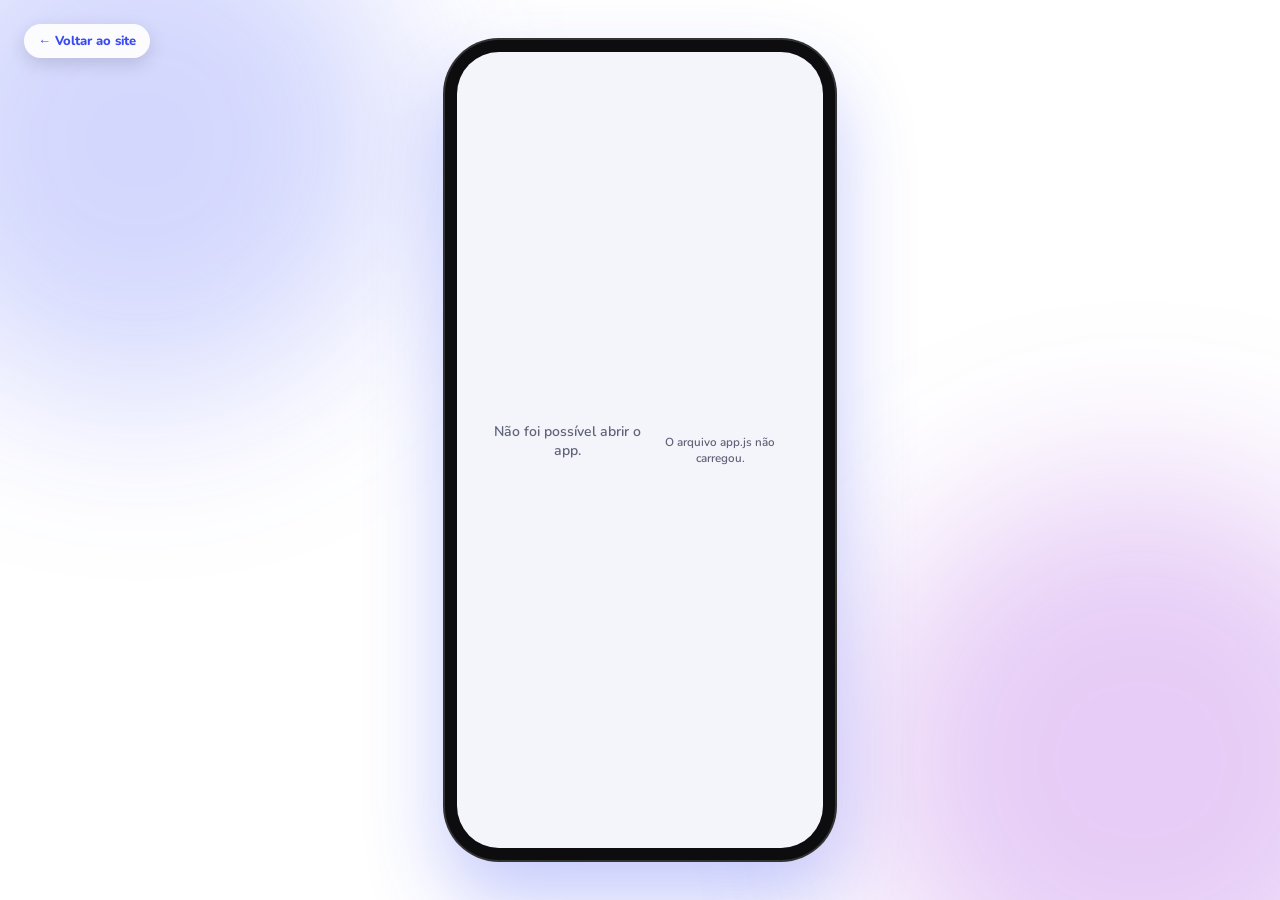
==== commit 1eff2d6f: "Update app.html" ====
--- a/app.html
+++ b/app.html
@@ -7,26 +7,22 @@
   <meta name="theme-color" content="#3a4bf3">
   <meta name="apple-mobile-web-app-capable" content="yes">
   <meta name="mobile-web-app-capable" content="yes">
-  <meta name="apple-mobile-web-app-status-bar-style" content="black-translucent">
   <meta name="apple-mobile-web-app-title" content="zelu">
   <link rel="manifest" href="manifest.json">
   <link rel="icon" href="icon.svg" type="image/svg+xml">
-  <link rel="apple-touch-icon" href="icon-192.png">
   <link rel="preconnect" href="https://fonts.googleapis.com">
   <link href="https://fonts.googleapis.com/css2?family=Nunito:wght@400;500;600;700;800;900&display=swap" rel="stylesheet">
-  <link rel="stylesheet" href="zelu.css?v=6">
-  <script>
-    if (new URLSearchParams(location.search).has('mockup')) document.documentElement.classList.add('mockup');
-  </script>
+  <link rel="stylesheet" href="zelu.css?v=10">
   <style>
     html,body{height:100%;overflow:hidden;background:#F4F5FA}
     body{display:flex;align-items:center;justify-content:center}
     .app-shell{width:100%;height:100dvh;position:relative}
     .app-shell #app{border-radius:0}
     .in{font-size:16px}
-    .back-site{display:none}
+    .back-site{position:fixed;z-index:60;display:inline-flex;align-items:center;gap:6px;left:12px;bottom:calc(96px + env(safe-area-inset-bottom));
+      padding:8px 14px;border-radius:999px;background:rgba(255,255,255,.92);color:#3a4bf3;font:800 13px Nunito,sans-serif;
+      box-shadow:0 6px 18px rgba(16,19,43,.15)}
 
-    /* CELULAR: tela cheia */
     @media (max-width:599px){
       #app .sb{display:none}
       .app-shell .scr:not(.full){padding-top:calc(18px + env(safe-area-inset-top))}
@@ -35,16 +31,6 @@
       .app-shell .cbar{padding-bottom:calc(22px + env(safe-area-inset-bottom))}
     }
 
-    /* DENTRO DO MOCKUP DA LANDING PAGE */
-    html.mockup,html.mockup body{background:#F4F5FA}
-    html.mockup .app-shell{height:100vh}
-    html.mockup #app .sb{display:flex}
-    html.mockup .app-shell .scr:not(.full){padding-top:56px}
-    html.mockup .app-shell .splash{padding-top:120px}
-    html.mockup .app-shell .bn{height:86px;padding-bottom:18px}
-    html.mockup .app-shell .cbar{padding-bottom:26px}
-
-    /* COMPUTADOR: moldura de celular sobre fundo branco da marca */
     @media (min-width:600px){
       body{background:#ffffff}
       body::before,body::after{content:'';position:fixed;border-radius:50%;filter:blur(90px);pointer-events:none}
@@ -52,19 +38,20 @@
       body::after{width:560px;height:560px;right:-140px;bottom:-140px;background:rgba(129,2,207,.2)}
       .app-shell{width:390px;height:min(820px,94dvh);border-radius:54px;padding:12px;background:#0d0d0f;box-shadow:0 0 0 2px #333,0 40px 80px rgba(58,75,243,.3);z-index:1}
       .app-shell #app{border-radius:42px}
-      .back-site{display:inline-flex;position:fixed;top:24px;left:24px;color:#3a4bf3;font-weight:800;gap:8px;align-items:center;z-index:2}
-      .back-site:hover{color:#8102cf}
+      .back-site{top:24px;left:24px;bottom:auto}
     }
   </style>
 </head>
 <body>
-  <a href="index.html" class="back-site">← Voltar ao site</a>
+  <a href="./" class="back-site">← Voltar ao site</a>
   <div class="app-shell"><div id="app"></div></div>
 
-  <script src="app.js?v=6"></script>
+  <script src="app.js?v=10"></script>
   <script>
-    if ('serviceWorker' in navigator) {
-      window.addEventListener('load', () => navigator.serviceWorker.register('sw.js'));
+    if (typeof render !== 'function') {
+      document.getElementById('app').innerHTML =
+        '<div style="height:100%;display:flex;align-items:center;justify-content:center;padding:30px;text-align:center;font:600 14px Nunito,sans-serif;color:#5f6278">' +
+        'Não foi possível abrir o app.<br><br><small>O arquivo app.js não carregou.</small></div>';
     }
   </script>
 </body>
